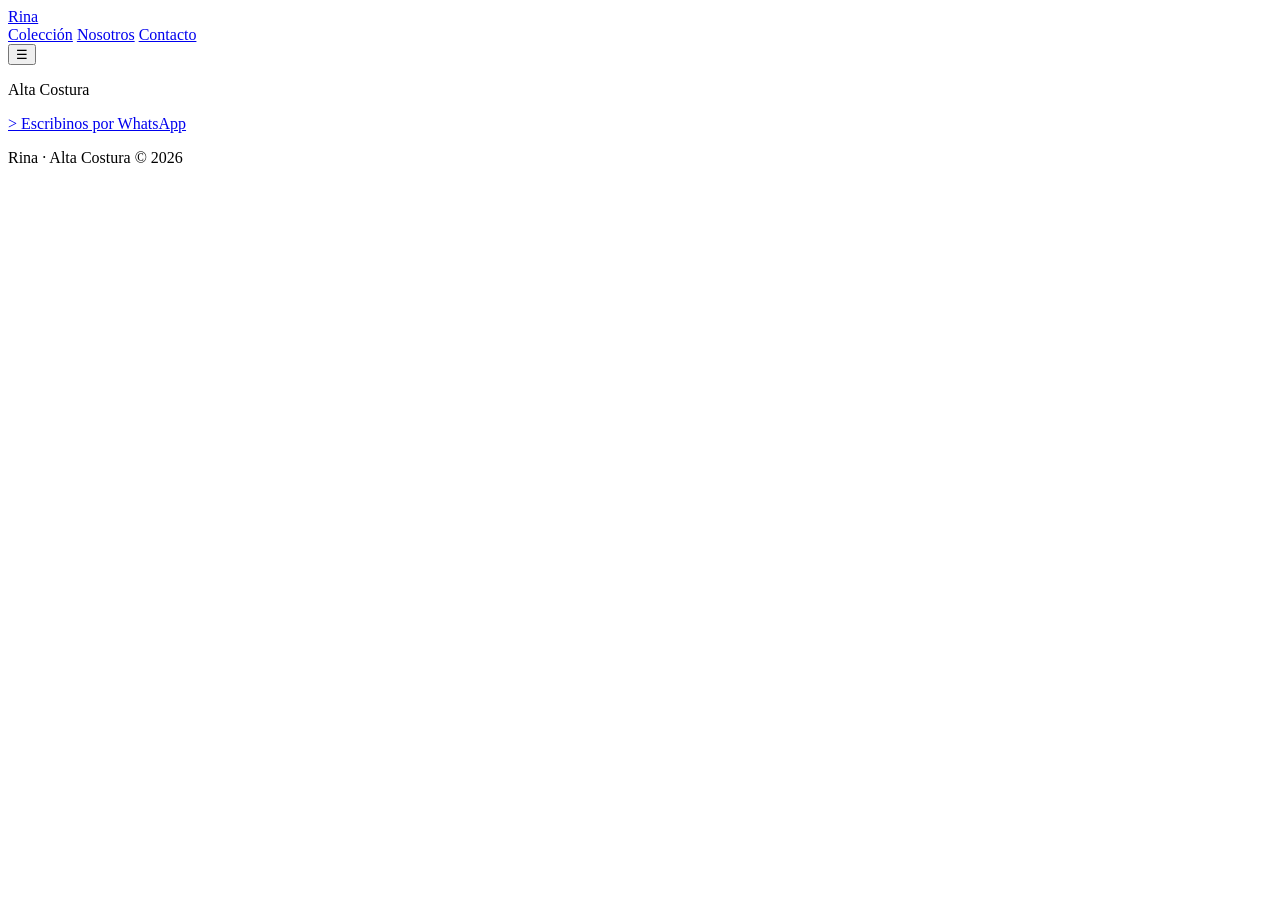
==== producto.html @ 47a8d6c7 "main a index" ====
<!DOCTYPE html>
<html lang="es">
<head>
<meta charset="UTF-8">
<meta name="viewport" content="width=device-width, initial-scale=1.0">
<title>Rina — Alta Costura</title>
<link rel="preconnect" href="https://fonts.googleapis.com">
<link rel="preconnect" href="https://fonts.gstatic.com" crossorigin>
<link href="https://fonts.googleapis.com/css2?family=Cormorant+Garamond:wght@400;500;600&family=Montserrat:wght@300;400;500&display=swap" rel="stylesheet">
<link rel="stylesheet" href="main.css">
</head>
<body>

<header class="site-header">
  <a href="index.html" class="rina">Rina</a>
  <nav class="main-nav">
    <a href="index.html#coleccion">Colección</a>
    <a href="index.html#historia">Nosotros</a>
    <a href="index.html#contacto">Contacto</a>
  </nav>
  <button class="nav-toggle" aria-label="Abrir menú">☰</button>
</header>

<main class="product-detail" id="productDetail">
  <!-- Contenido generado por producto.js -->
</main>

<footer id="contacto" class="site-footer">
  <p class="footer-tagline">Alta Costura</p>
  <a class="footer-whatsapp" target="_blank" rel="noopener"
     href="https://wa.me/5493513991858">>
     Escribinos por WhatsApp
  </a>
  <p class="footer-copy">Rina · Alta Costura © 2026</p>
</footer>

<script src="productos.js"></script>
<script src="producto.js"></script>
<script src="script.js"></script>
</body>
</html>
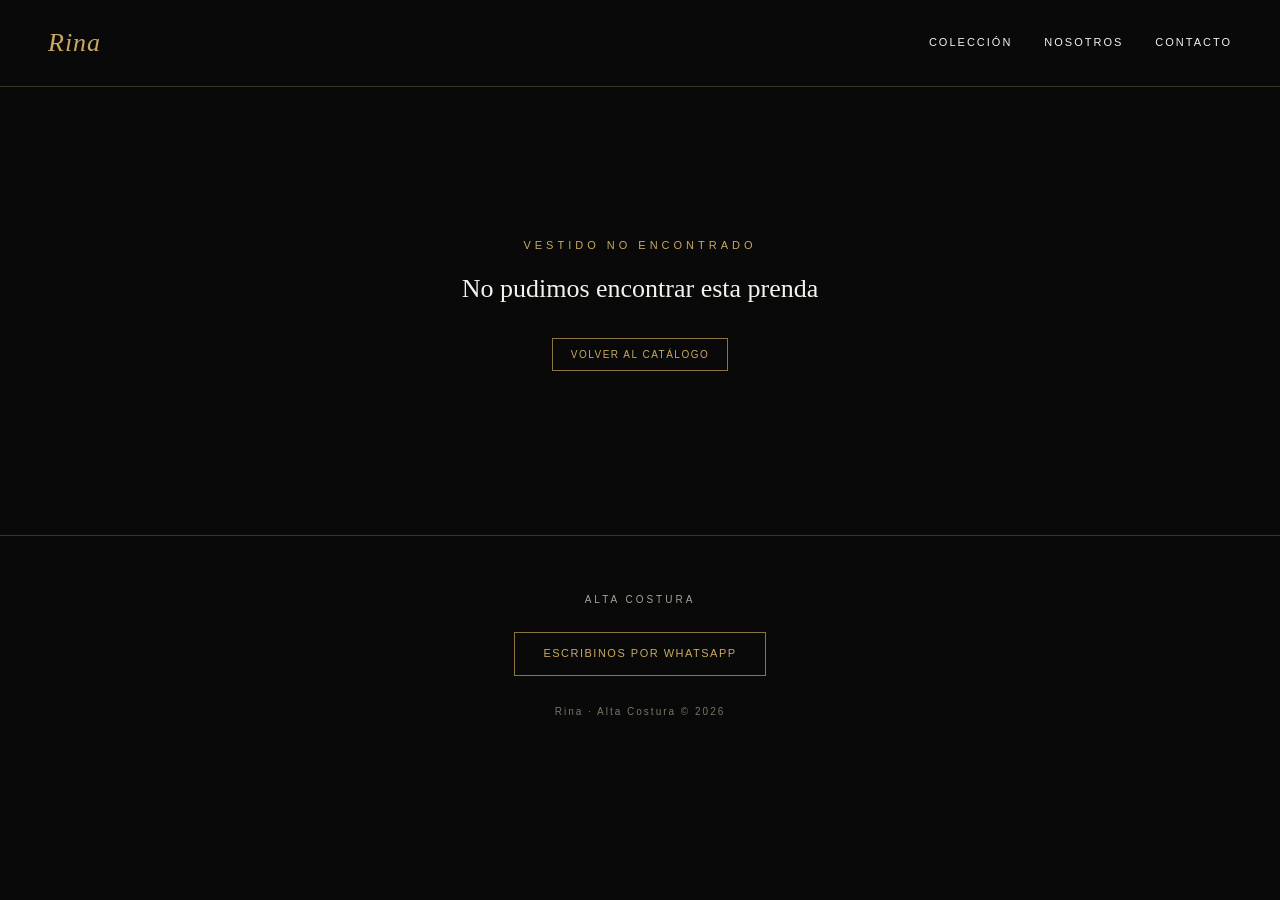
==== commit d3e2b820: "tamaños letras celular" ====
--- a/producto.html
+++ b/producto.html
@@ -28,7 +28,7 @@
 <footer id="contacto" class="site-footer">
   <p class="footer-tagline">Alta Costura</p>
   <a class="footer-whatsapp" target="_blank" rel="noopener"
-     href="https://wa.me/5493513991858">>
+     href="https://wa.me/5493513991858">
      Escribinos por WhatsApp
   </a>
   <p class="footer-copy">Rina · Alta Costura © 2026</p>
--- a/main.css
+++ b/main.css
@@ -0,0 +1,740 @@
+:root {
+  --black: #090909;
+  --gold: #c9a961;
+  --gold-dim: #8a7440;
+  --cream: #f5f2ed;
+  --grey-text: #a9a396;
+  --grey-line: #3a3528;
+  --card-bg: #15130f;
+}
+
+* {
+  margin: 0;
+  padding: 0;
+  box-sizing: border-box;
+}
+
+body {
+  background: var(--black);
+  color: var(--cream);
+  font-family: 'Montserrat', sans-serif;
+  font-weight: 300;
+  line-height: 1.6;
+}
+
+h1, h2, h3 {
+  font-family: 'Cormorant Garamond', serif;
+  font-weight: 500;
+}
+
+a {
+  color: inherit;
+  text-decoration: none;
+}
+
+.eyebrow {
+  font-size: 11px;
+  letter-spacing: 4px;
+  color: var(--gold);
+  text-transform: uppercase;
+  margin-bottom: 14px;
+}
+
+html {
+  scroll-behavior: smooth;
+  scroll-padding-top: 90px;
+}
+
+/* Header -------------------------------------------------------------------------------------- */
+
+.site-header {
+  display: flex;
+  justify-content: space-between;
+  align-items: center;
+  padding: 22px 48px;
+  border-bottom: 1px solid var(--grey-line);
+  position: sticky;
+  top: 0;
+  background: rgba(10, 10, 10, 0.92);
+  backdrop-filter: blur(6px);
+  z-index: 100;
+  transition: transform 0.35s ease;
+}
+
+.site-header.hide {
+  transform: translateY(-100%);
+}
+
+.rina {
+  font-family: 'Cormorant Garamond', serif;
+  font-style: italic;
+  font-size: 26px;
+  color: var(--gold);
+  letter-spacing: 1px;
+}
+
+.main-nav {
+  display: flex;
+  gap: 32px;
+  font-size: 11px;
+  letter-spacing: 2px;
+  text-transform: uppercase;
+  color: var(--cream);
+}
+
+.main-nav a {
+  transition: color 0.25s ease;
+}
+
+.main-nav a:hover,
+.main-nav a:focus-visible {
+  color: var(--gold);
+}
+
+.nav-toggle {
+  display: none;
+  background: none;
+  border: none;
+  color: var(--cream);
+  font-size: 22px;
+  cursor: pointer;
+}
+
+@media (max-width: 640px) {
+  .site-header { padding: 18px 20px; }
+  .main-nav { display: none; }
+  .nav-toggle { display: block; }
+}
+
+
+/* Hero -------------------------------------------------------------------------------------- */
+
+.hero {
+  text-align: center;
+  padding: 90px 24px 60px;
+  background: #0e0e0e;
+}
+
+.logo {
+  height: 200px;
+  width: 200px;
+}
+
+.hero h1 {
+  font-size: 40px;
+  color: var(--cream);
+  margin-bottom: 16px;
+  margin-top: -30px;
+}
+
+.hero-sub {
+  font-size: 14px;
+  color: var(--grey-text);
+  max-width: 420px;
+  margin: 0 auto;
+}
+
+@media (max-width: 640px) {
+  .hero { padding: 60px 20px 40px; }
+  .hero h1 { font-size: 30px; }
+}
+
+
+/* Catálogo -------------------------------------------------------------------------------------- */
+
+.catalog {
+  padding: 60px 48px 90px;
+  max-width: 1400px;
+  margin: 0 auto;
+}
+
+.filters {
+  display: flex;
+  justify-content: center;
+  gap: 30px;
+  flex-wrap: wrap;
+  margin-bottom: 48px;
+  font-size: 12px;
+  letter-spacing: 1.5px;
+  text-transform: uppercase;
+}
+
+.filter-btn {
+  background: none;
+  border: none;
+  color: var(--grey-text);
+  cursor: pointer;
+  padding-bottom: 8px;
+  border-bottom: 1px solid transparent;
+  transition: color 0.25s ease, border-color 0.25s ease;
+}
+
+.filter-btn:hover,
+.filter-btn:focus-visible {
+  color: var(--cream);
+}
+
+.filter-btn.active {
+  color: var(--gold);
+  border-bottom-color: var(--gold);
+}
+
+.product-grid {
+  display: grid;
+  grid-template-columns: repeat(4, 1fr);
+  gap: 28px 24px;
+}
+
+.product-card {
+  display: flex;
+  flex-direction: column;
+}
+
+.product-image-link,
+.product-name-link {
+  display: block;
+}
+
+.product-image {
+  aspect-ratio: 3 / 4;
+  background: var(--card-bg);
+  border: 1px solid var(--grey-line);
+  overflow: hidden;
+  position: relative;
+}
+
+.product-image img {
+  width: 100%;
+  height: 100%;
+  object-fit: cover;
+  display: block;
+  transition: transform 0.5s ease;
+}
+
+.product-card:hover .product-image img {
+  transform: scale(1.04);
+}
+
+.product-name {
+  font-size: 16px;
+  color: var(--cream);
+  margin-top: 16px;
+}
+
+.product-price {
+  font-size: 12px;
+  color: var(--gold);
+  margin-top: 4px;
+  margin-bottom: 14px;
+}
+
+.whatsapp-btn {
+  align-self: flex-start;
+  border: 1px solid var(--gold-dim);
+  color: var(--gold);
+  font-size: 10px;
+  letter-spacing: 1.5px;
+  text-transform: uppercase;
+  padding: 10px 18px;
+  transition: background 0.25s ease, color 0.25s ease, border-color 0.25s ease;
+}
+
+.whatsapp-btn:hover,
+.whatsapp-btn:focus-visible {
+  background: var(--gold);
+  color: var(--black);
+  border-color: var(--gold);
+}
+
+.empty-state {
+  text-align: center;
+  color: var(--grey-text);
+  font-size: 13px;
+  padding: 60px 0;
+}
+
+@media (max-width: 960px) {
+  .product-grid { grid-template-columns: repeat(2, 1fr); }
+}
+
+@media (max-width: 640px) {
+  .catalog { padding: 40px 20px 60px; }
+  .filters { gap: 18px; font-size: 11px; }
+  .product-grid { gap: 20px 14px; }
+  .product-name { font-size: 14px; }
+}
+
+@media (max-width: 400px) {
+  .product-grid { grid-template-columns: 1fr; }
+}
+
+
+/* Historia -------------------------------------------------------------------------------------- */
+
+.story {
+  text-align: center;
+  padding: 70px 24px;
+  border-top: 1px solid var(--grey-line);
+}
+
+.story-text {
+  font-size: 16px;
+  color: #c4bfb2;
+  max-width: 460px;
+  margin: 0 auto;
+  line-height: 1.8;
+  font-family: 'Cormorant Garamond', serif;
+}
+
+
+/* Clientas Satisfechas -------------------------------------------------------------------------------------- */
+
+.clients {
+  padding: 5rem 1.5rem;
+  text-align: center;
+  border-top: 1px solid var(--grey-line);
+}
+
+.clients-carousel {
+  --visible: 3;
+  --gap: 1.1rem;
+  max-width: 1100px;
+  margin: 2.5rem auto 0;
+  display: flex;
+  align-items: center;
+  gap: 1.25rem;
+}
+
+.clients-viewport {
+  flex: 1;
+  min-width: 0;
+  padding: 24px 12px;
+  overflow: hidden;
+}
+
+.clients-track {
+  display: flex;
+  gap: var(--gap);
+  transition: transform 0.5s cubic-bezier(0.4, 0, 0.2, 1);
+}
+
+.client-card {
+  flex: 0 0 calc((100% - (var(--visible) - 1) * var(--gap)) / var(--visible));
+  position: relative;
+  z-index: 1;
+  cursor: default;
+  user-select: none;
+  transform-origin: center;
+  transition: transform 0.4s cubic-bezier(0.25, 0.8, 0.25, 1);
+}
+
+.client-card.is-first { transform-origin: left center; }
+.client-card.is-last  { transform-origin: right center; }
+
+.client-card:hover {
+  transform: scale(1.05);
+  z-index: 5;
+}
+
+.client-card.push-left  { transform: translateX(-10px); }
+.client-card.push-right { transform: translateX(10px); }
+
+.client-photo {
+  position: relative;
+  aspect-ratio: 3 / 4;
+  border-radius: 6px;
+  overflow: hidden;
+  border: 1px solid var(--gold);
+  box-shadow: 0 14px 34px rgba(0, 0, 0, 0.45);
+}
+
+.client-photo img {
+  width: 100%;
+  height: 100%;
+  object-fit: cover;
+  display: block;
+  pointer-events: none;
+}
+
+.client-photo figcaption {
+  position: absolute;
+  left: 0;
+  right: 0;
+  bottom: 0;
+  padding: 2rem 1rem 1rem;
+  background: linear-gradient(
+    to top,
+    rgba(0, 0, 0, 0.9) 0%,
+    rgba(0, 0, 0, 0.55) 55%,
+    rgba(0, 0, 0, 0) 100%
+  );
+  display: flex;
+  flex-direction: column;
+  gap: 0.15rem;
+  text-align: left;
+  pointer-events: none;
+}
+
+.client-name {
+  font-family: 'Cormorant Garamond', serif;
+  font-size: 1.15rem;
+  font-weight: 500;
+  color: #fff;
+  letter-spacing: 0.02em;
+}
+
+.client-age {
+  font-size: 0.78rem;
+  color: #d9c9a3;
+}
+
+.clients-arrow {
+  flex-shrink: 0;
+  width: 42px;
+  height: 42px;
+  border-radius: 50%;
+  border: 1px solid var(--gold);
+  background: transparent;
+  color: var(--gold);
+  font-size: 1rem;
+  cursor: pointer;
+  transition: background 0.2s ease, color 0.2s ease;
+}
+
+.clients-arrow:hover {
+  background: var(--gold);
+  color: var(--black);
+}
+
+@media (max-width: 900px) {
+  .clients-carousel { --visible: 2; }
+}
+
+@media (max-width: 600px) {
+  .clients-carousel { --visible: 1; --gap: 1rem; }
+  .clients-arrow { width: 36px; height: 36px; }
+}
+
+
+/* Footer -------------------------------------------------------------------------------------- */
+
+.site-footer {
+  text-align: center;
+  padding: 50px 24px 30px;
+  border-top: 1px solid var(--grey-line);
+}
+
+.footer-tagline {
+  font-size: 10px;
+  letter-spacing: 3px;
+  color: var(--grey-text);
+  text-transform: uppercase;
+  margin-top: 6px;
+  margin-bottom: 24px;
+}
+
+.footer-whatsapp {
+  display: inline-block;
+  border: 1px solid var(--gold-dim);
+  color: var(--gold);
+  font-size: 11px;
+  letter-spacing: 1.5px;
+  text-transform: uppercase;
+  padding: 12px 28px;
+  transition: background 0.25s ease, color 0.25s ease;
+}
+
+.footer-whatsapp:hover,
+.footer-whatsapp:focus-visible {
+  background: var(--gold);
+  color: var(--black);
+}
+
+.footer-copy {
+  margin-top: 28px;
+  font-size: 10px;
+  letter-spacing: 2px;
+  color: #7a7566;
+}
+
+
+/* Página de producto -------------------------------------------------------------------------------------- */
+
+.product-detail {
+  max-width: 1100px;
+  margin: 0 auto;
+  padding: 70px 48px 90px;
+}
+
+.product-detail-grid {
+  display: grid;
+  grid-template-columns: 1.1fr 1fr;
+  gap: 60px;
+  align-items: start;
+}
+
+.carousel {
+  width: 100%;
+}
+
+.carousel-main {
+  position: relative;
+  aspect-ratio: 3 / 4;
+  background: var(--card-bg);
+  border: 1px solid var(--grey-line);
+  overflow: hidden;
+}
+
+.carousel-track {
+  display: flex;
+  height: 100%;
+  transition: transform 0.4s ease;
+}
+
+.carousel-slide {
+  min-width: 100%;
+  height: 100%;
+}
+
+.carousel-slide img {
+  width: 100%;
+  height: 100%;
+  object-fit: cover;
+  display: block;
+}
+
+.carousel-arrow {
+  position: absolute;
+  top: 50%;
+  transform: translateY(-50%);
+  background: rgba(10, 10, 10, 0.55);
+  border: 1px solid var(--grey-line);
+  color: var(--cream);
+  font-size: 22px;
+  width: 40px;
+  height: 40px;
+  line-height: 1;
+  cursor: pointer;
+  z-index: 5;
+  transition: background 0.25s ease, color 0.25s ease;
+}
+
+.carousel-arrow:hover,
+.carousel-arrow:focus-visible {
+  background: var(--gold);
+  color: var(--black);
+}
+
+.carousel-arrow.prev { left: 14px; }
+.carousel-arrow.next { right: 14px; }
+
+.carousel-dots {
+  display: flex;
+  justify-content: center;
+  gap: 10px;
+  margin-top: 16px;
+}
+
+.carousel-dot {
+  width: 8px;
+  height: 8px;
+  border-radius: 50%;
+  border: 1px solid var(--gold-dim);
+  background: transparent;
+  cursor: pointer;
+  padding: 0;
+  transition: background 0.25s ease;
+}
+
+.carousel-dot.active {
+  background: var(--gold);
+}
+
+.product-detail-info h1 {
+  font-size: 34px;
+  color: var(--cream);
+  margin-bottom: 14px;
+}
+
+.product-detail-price {
+  font-size: 16px;
+  color: var(--gold);
+  margin-bottom: 24px;
+}
+
+.product-detail-description {
+  font-size: 14px;
+  color: var(--grey-text);
+  line-height: 1.9;
+  max-width: 420px;
+  margin-bottom: 32px;
+}
+
+.whatsapp-btn.large {
+  display: inline-block;
+  padding: 14px 30px;
+  font-size: 11px;
+  margin-bottom: 24px;
+}
+
+.back-link {
+  display: block;
+  font-size: 12px;
+  color: var(--grey-text);
+  letter-spacing: 1px;
+  transition: color 0.25s ease;
+}
+
+.back-link:hover,
+.back-link:focus-visible {
+  color: var(--gold);
+}
+
+.not-found {
+  text-align: center;
+  padding: 80px 20px;
+}
+
+.not-found h1 {
+  font-size: 26px;
+  margin-bottom: 30px;
+}
+
+@media (max-width: 760px) {
+  .product-detail { padding: 50px 20px 60px; }
+  .product-detail-grid { grid-template-columns: 1fr; gap: 30px; }
+  .product-detail-info h1 { font-size: 26px; }
+}
+
+
+/* Accesibilidad -------------------------------------------------------------------------------------- */
+
+@media (prefers-reduced-motion: reduce) {
+  * { transition: none !important; }
+}
+
+/* Ajustes de tamaño para celular -------------------------------------------------------------------------------------- */
+
+@media (max-width: 640px) {
+
+  body {
+    font-size: 16px;
+  }
+
+  .eyebrow {
+    font-size: 12px;
+    letter-spacing: 3px;
+  }
+
+  /* Header y menú */
+  .rina {
+    font-size: 30px;
+  }
+
+  .main-nav {
+    font-size: 14px;
+  }
+
+  .nav-toggle {
+    font-size: 28px;
+    padding: 4px 8px;
+  }
+
+  /* Hero */
+  .hero h1 {
+    font-size: 34px;
+  }
+
+  .hero-sub {
+    font-size: 16px;
+  }
+
+  /* Filtros de color */
+  .filters {
+    gap: 10px 20px;
+    font-size: 13px;
+  }
+
+  .filter-btn {
+    padding: 6px 2px 8px;
+  }
+
+  /* Tarjetas del catálogo */
+  .product-name {
+    font-size: 17px;
+  }
+
+  .product-price {
+    font-size: 14px;
+  }
+
+  .whatsapp-btn {
+    font-size: 11px;
+    padding: 12px 10px;
+    width: 100%;
+    text-align: center;
+  }
+
+  /* Historia y clientas */
+  .story-text {
+    font-size: 19px;
+  }
+
+  .client-name {
+    font-size: 1.3rem;
+  }
+
+  .client-age {
+    font-size: 0.95rem;
+  }
+
+  /* Página de producto */
+  .product-detail-info h1 {
+    font-size: 30px;
+  }
+
+  .product-detail-price {
+    font-size: 19px;
+  }
+
+  .product-detail-description {
+    font-size: 16px;
+    max-width: none;
+  }
+
+  .whatsapp-btn.large {
+    font-size: 13px;
+    padding: 16px 20px;
+    width: 100%;
+    text-align: center;
+  }
+
+  .back-link {
+    font-size: 14px;
+  }
+
+  .carousel-arrow {
+    width: 44px;
+    height: 44px;
+    font-size: 26px;
+  }
+
+  .carousel-dot {
+    width: 10px;
+    height: 10px;
+  }
+
+  /* Footer */
+  .footer-tagline {
+    font-size: 12px;
+  }
+
+  .footer-whatsapp {
+    font-size: 13px;
+    padding: 14px 30px;
+  }
+
+  .footer-copy {
+    font-size: 12px;
+  }
+}
